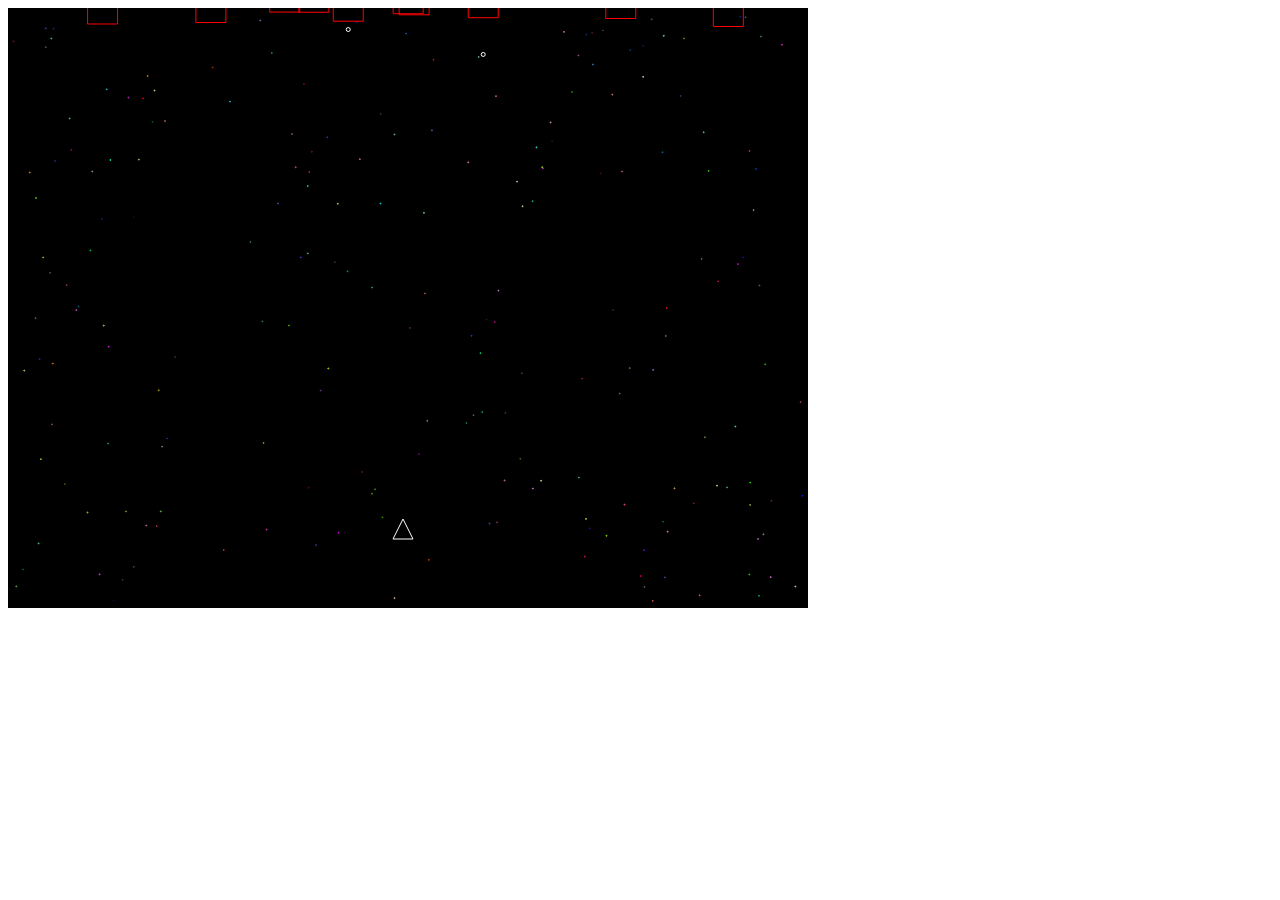
==== index.html @ c9305deb "Rename shooter.html to index.html" ====
<!DOCTYPE html>
<html>
  <head>
    <meta charset="UTF-8">
    <script type="text/javascript" src="geometry.js"></script>
    <script type="text/javascript" src="shooter.js"></script>
  </head>
  <body>
    <canvas id="viewport" width="800" height="600"></canvas>
  </body>
</html>
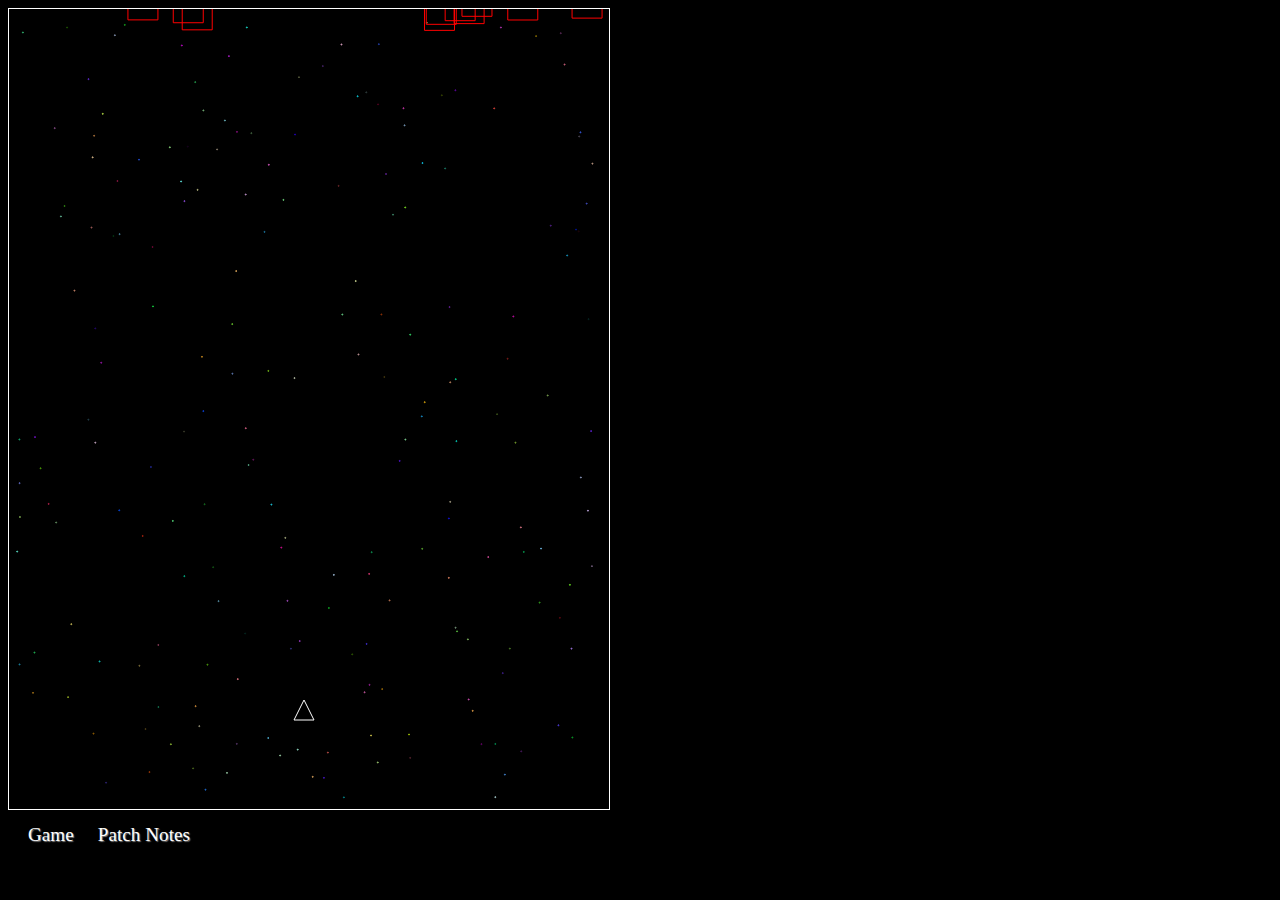
==== commit 5e0ee348: "Added website and css and features" ====
--- a/index.html
+++ b/index.html
@@ -2,10 +2,23 @@
 <html>
   <head>
     <meta charset="UTF-8">
+    <meta http-equiv="X-UA-Compatible" content="IE=edge">
+    <meta name="viewport" content="width=device-width, initial-scale=1.0">
     <script type="text/javascript" src="geometry.js"></script>
     <script type="text/javascript" src="shooter.js"></script>
+    <link rel="stylesheet" href="style.css">
+    <title>shooter-game</title>
   </head>
-  <body>
-    <canvas id="viewport" width="800" height="600"></canvas>
-  </body>
+  <div id="wrapper">
+    <body>
+      <canvas id="viewport" width="600" height="800"></canvas>
+
+      <nav>
+        <a href="index.html">Game</a>
+        <a href="notes.html">Patch Notes</a>
+      </nav>
+      
+
+    </body>
+  </div>
 </html>
--- a/style.css
+++ b/style.css
@@ -0,0 +1,44 @@
+/* Mobile Version Display by default */
+#wrapper {
+    width: 100%;
+    margin: none;
+    padding: none;
+}
+canvas {
+    width: 100%;
+    border: 1px solid white;
+    /* object-fit: contain; */
+}
+body {
+    background-color: black;
+    color: white;
+}
+h2 {
+    padding: 20px;
+}
+h3 {
+    padding 20px;
+}
+nav {
+    padding: 10px;
+}
+nav a {
+    text-decoration: none;
+    padding: 10px;
+    color: white;
+    text-shadow: 1px 1px 1px grey;
+    font-size: 120%;
+}
+nav a:hover {
+    color: aqua;
+}
+
+
+/* Tablet Display */
+@media screen and (min-width: 600px) {
+    canvas {
+        width: auto;
+    }
+}
+
+/* Desktop Display */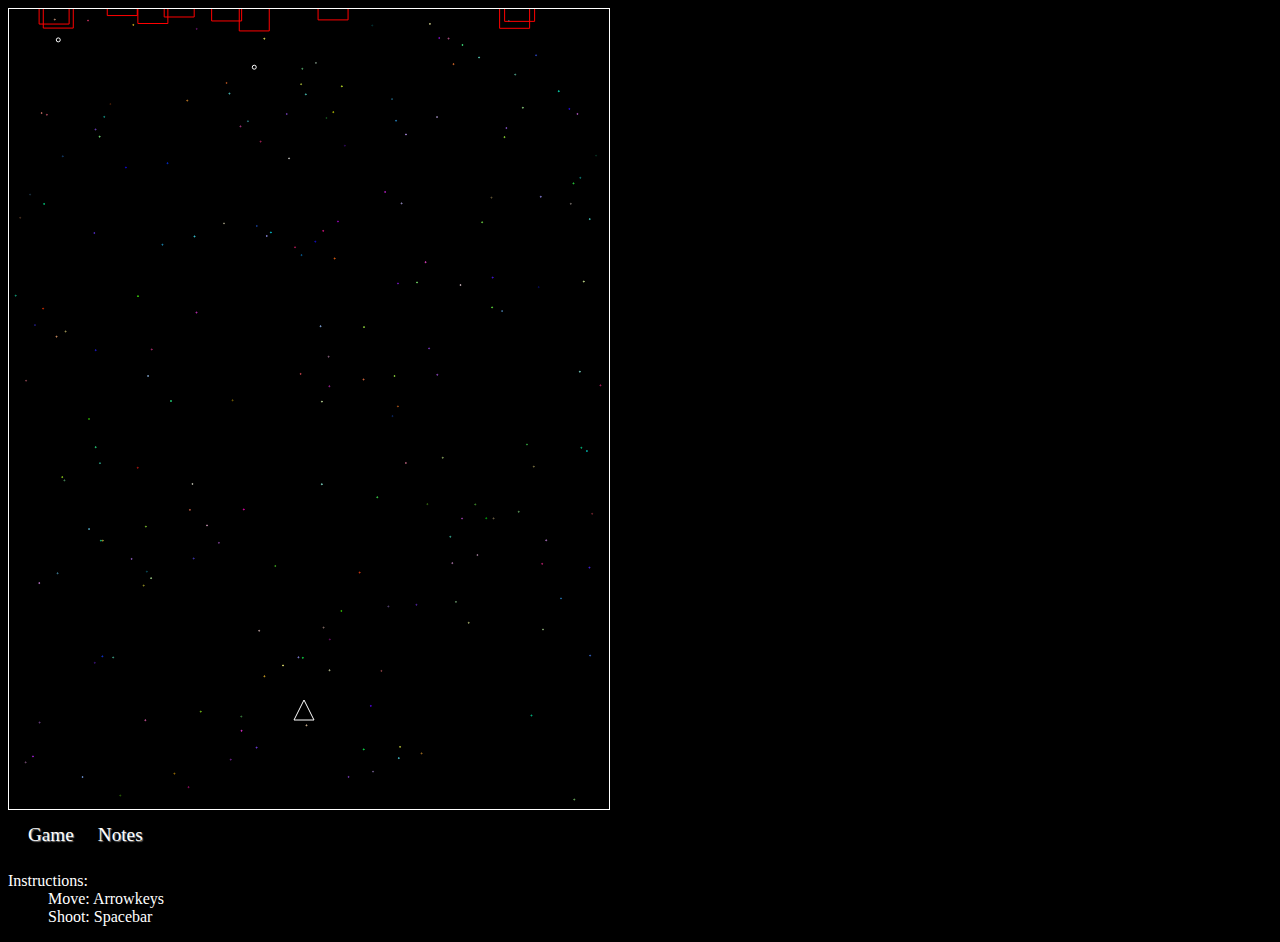
==== commit bf26ef6d: "more website info" ====
--- a/index.html
+++ b/index.html
@@ -15,9 +15,13 @@
 
       <nav>
         <a href="index.html">Game</a>
-        <a href="notes.html">Patch Notes</a>
+        <a href="notes.html">Notes</a>
       </nav>
-      
+      <dl>
+        <dt>Instructions:</dt>
+        <dd>Move: Arrowkeys</dd>
+        <dd>Shoot: Spacebar</dd>
+      </dl>
 
     </body>
   </div>
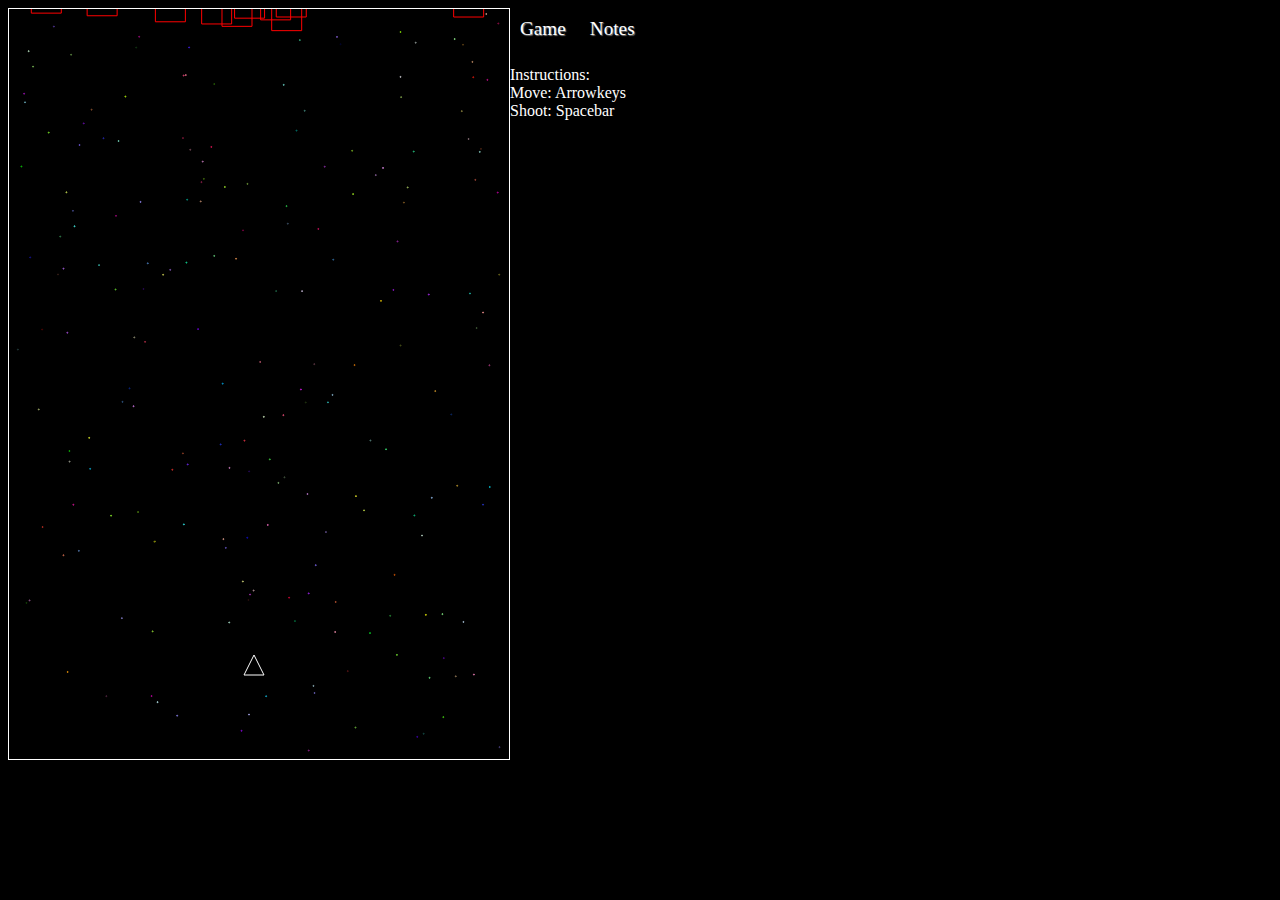
==== commit 41e97aa0: "tweaked text to float left, adjusted game size" ====
--- a/index.html
+++ b/index.html
@@ -11,7 +11,7 @@
   </head>
   <div id="wrapper">
     <body>
-      <canvas id="viewport" width="600" height="800"></canvas>
+      <canvas id="viewport" width="500" height="750"></canvas>
 
       <nav>
         <a href="index.html">Game</a>
@@ -22,7 +22,6 @@
         <dd>Move: Arrowkeys</dd>
         <dd>Shoot: Spacebar</dd>
       </dl>
-
     </body>
   </div>
 </html>
--- a/style.css
+++ b/style.css
@@ -7,6 +7,7 @@
 canvas {
     width: 100%;
     border: 1px solid white;
+    float: left;
     /* object-fit: contain; */
 }
 body {
@@ -32,10 +33,12 @@
 nav a:hover {
     color: aqua;
 }
-
+dt {
+    padding-left: 10px;
+}
 
 /* Tablet Display */
-@media screen and (min-width: 600px) {
+@media screen and (min-width: 500px) {
     canvas {
         width: auto;
     }
